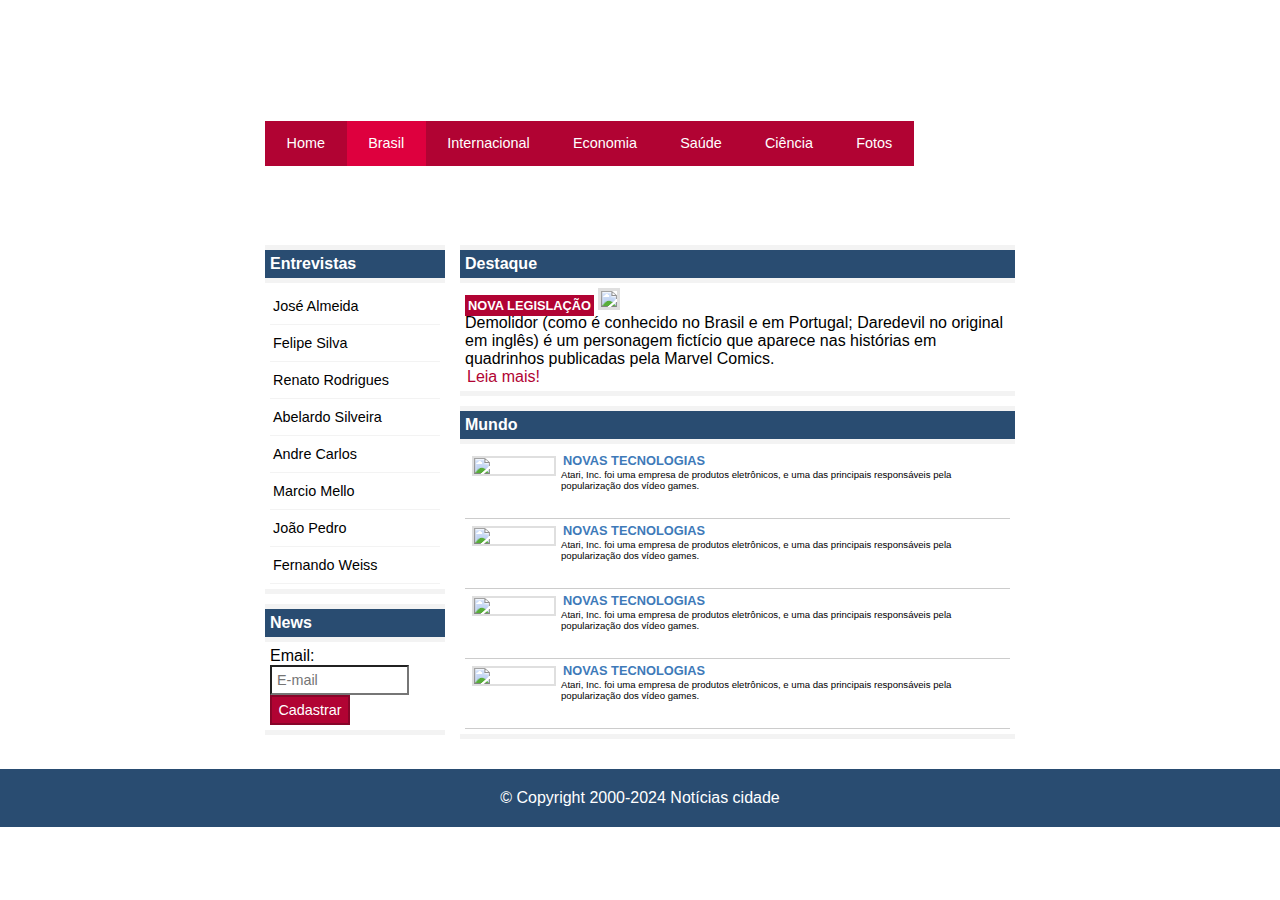
==== brasil.html @ 965685b6 "Add files via upload" ====
<!DOCTYPE html>
<html lang="en">
<head>
    <meta charset="UTF-8">
    <meta name="viewport" content="width=device-width, initial-scale=1.0">
    <title>Document</title>
    <link rel="stylesheet" type="text/css" href="estiloProjeto.css">
</head>
<body id="duas-colunas" class="brasil">
    <div id="container"> <!--Container-->

        <div id="topo"> <!--Topo-->
            <h1 class="logo">Notícias cidade</h1>
            <ul id="navegacao">

                <li class="primeiro"><a id="home" href="index.html">Home</a></li>

                <li><a id="brasil" href="brasil.html">Brasil</a></li>

                <li><a id="internacional" href="internacional.html">Internacional</a></li>

                <li><a id="economia" href="economia.html">Economia</a></li>

                <li><a id="saude" href="saude.html">Saúde</a></li>

                <li><a id="ciencia" href="ciencia.html">Ciência</a></li>

                <li><a id="fotos" href="fotos.html">Fotos</a></li>
            </ul>
        </div> <!--fim topo-->

        <div id="conteudo"> <!--conteudo-->

            <div id="primario"> <!--primario-->
                <div class="caixa destaque">
                    <h2>Destaque</h2>
                    <div class="caixa-conteudo">
                        <h3>Nova legislação</h3>
                        <img class="imagem-principal" src="imagens/taxi.jpg" width="100%">
                        <p>
                            Demolidor (como é conhecido no Brasil e em Portugal; Daredevil no original em inglês) é um personagem fictício que aparece nas histórias em quadrinhos publicadas pela Marvel Comics.
                        </p>
                        <a href="">Leia mais!</a>

                    </div>
                </div>

                <div class="caixa"> <!--inicio caixa-->
                    <h2>Mundo</h2>
                    <div class="caixa-conteudo">
                        <ul id="lista-noticias">
                            <li>
                                <a href="">
                                    <img src="imagens/tecnologia.jpg" width="80">
                                    <h3>Novas tecnologias</h3>
                                    <p>Atari, Inc. foi uma empresa de produtos eletrônicos, e uma das principais responsáveis pela popularização dos vídeo games.</p>
                                </a>
                            </li>
                            <li>
                                <a href="">
                                    <img src="imagens/tecnologia.jpg" width="80">
                                    <h3>Novas tecnologias</h3>
                                    <p>Atari, Inc. foi uma empresa de produtos eletrônicos, e uma das principais responsáveis pela popularização dos vídeo games.</p>
                                </a>
                            </li><li>
                                <a href="">
                                    <img src="imagens/tecnologia.jpg" width="80">
                                    <h3>Novas tecnologias</h3>
                                    <p>Atari, Inc. foi uma empresa de produtos eletrônicos, e uma das principais responsáveis pela popularização dos vídeo games.</p>
                                </a>
                            </li><li>
                                <a href="">
                                    <img src="imagens/tecnologia.jpg" width="80">
                                    <h3>Novas tecnologias</h3>
                                    <p>Atari, Inc. foi uma empresa de produtos eletrônicos, e uma das principais responsáveis pela popularização dos vídeo games.</p>
                                </a>
                            </li>
                        </ul>
                    </div>
                </div> <!--fim caixa-->

            </div> <!--fim primario-->

            <div id="lateral"> <!--Lateral-->
                <div class="caixa">
                    <h2>Entrevistas</h2>
                    <div class="caixa-conteudo">
                        <ul>
                            <li><a href="">José Almeida</a></li>
                            <li><a href="">Felipe Silva</a></li>
                            <li><a href="">Renato Rodrigues</a></li>
                            <li><a href="">Abelardo Silveira</a></li>
                            <li><a href="">Andre Carlos</a></li>
                            <li><a href="">Marcio Mello</a></li>
                            <li><a href="">João Pedro</a></li>
                            <li><a href="">Fernando Weiss</a></li>
                        </ul>
                    </div>
                </div>

                <div class="caixa">
                    <h2>News</h2>
                    <div class="caixa-conteudo">
                        
                        <form>
                            <div>
                                <label>Email:</label>
                                <input type="text" name="email" id="email" placeholder="E-mail">
                            </div>
                            <div>
                                <input class="submit" type="submit" value="Cadastrar">
                            </div>
                        </form>

                    </div>
                </div>

            </div> <!--fim Lateral-->

        </div> <!--fim conteudo-->

    </div> <!--fim Container-->

    <div id="container-rodape"> <!--rodape-->
        <div id="rodape">
            &copy; Copyright 2000-2024 Notícias cidade
        </div>
    </div> <!--fim rodape-->

</body>
</html>
---- estiloProjeto.css ----
/* página geral */
*{
    padding: 0;
    margin: 0;
}

/*Body*/
body{
    background: #fff url("imagens/fundo.png") repeat-x;
    font-family: "Trebuchet MS", Helvetica, sans-serif;
}

/* container principal */
#container{
    width: 750px;
    margin: 0 auto;
}

/* cabeçalho */
#topo{
    height: 150px;
    background: url(imagens/detalhe-topo.png) no-repeat right top;
    padding-top: 25px;
}

.logo{
    width: 152px;
    height: 66px;
    background: url("imagens/logo.png") no-repeat center;
    text-indent: -3000px;
}

ul{
    margin: 0;
    padding: 0;
    list-style: none;
}

#topo ul{
    background: #b10333 url();
    margin-top: 30px;
    float: left;
}
#topo ul li{
    float: left;
}

a{
    text-decoration: none;
}

a:link, a:visited{
    color: #b10333;
    padding: 2px;
}

a:hover{
    color: #e50040;
}

#topo ul a {
    font-size: 0.9em;
    display: block;
    padding: 0.5em 1.5em;
    line-height: 2.1em;
    color: white;
    background: url("imagens/divisor.png")
    no-repeat left center;
}

#topo ul .primeiro a{
    background: none;
}

#topo ul a:hover{
    color: #69001d;
}

body.home #navegacao a#home,
body.brasil #navegacao a#brasil,
body.internacional #navegacao a#internacional,
body.economia #navegacao a#economia,
body.saude #navegacao a#saude,
body.ciencia #navegacao a#ciencia,
body.fotos #navegacao a#fotos{
    color: #fff;
    background: #de003e;
    cursor: text;
}
/* fim cabeçalho */

/* conteudo */
#conteudo{
    background: #f5f5f5;
    margin-top: 60px;
}

/* primario */
#tres-colunas #primario{
    width: 270px;
    margin: 0 0 20px 195px;
    float: left;
}

#duas-colunas #primario{
    width: 555px;
    margin: 0 0 20px 195px;
    float: left;
}

#uma-coluna #primario{
    width: 750px;
    margin: 0 0 20px 0;
    float: left;
}
/* fim primario */

/* secundario */
#secundario{
    width: 270px;
    margin: 0 0 20px 15px;
    float: left;
}
/* fim secundario */

/* lateral */
#lateral{
    width: 180px;
    margin: 0 0 20px -750px ;
    float: left;

}

#lateral ul a{
    font-size: 0.9em;
    padding: 3px;
    display: block;
    line-height: 30px;
    color: #000;
    border-bottom: 1px solid #f3f3f3;
}

#lateral ul a:hover{
    background: #f9f9f9 url('imagens/marcador.png') no-repeat left center;
    padding: 20px;
    color: #a1a1a1;
}

label{
    display: block;
    cursor: pointer;
}

input{
    padding: 5px;
    width: 125px ;
    font-size: 0.9em;
    background: #fff;
}

input.submit{
    width: 80px;
    color: #fff;
    background: #b10333;
    border: 2px solid #870529;
    cursor: pointer;
}

/* formatando imagens */
img{
    border: 2px solid #dfdfdf;
}

img.imagem-principal{
    width: 98%;
    border: 3px solid #dfdfdf;
}

/* formatando titulos */
h3 {
    text-transform: uppercase;
    display: inline;
    font-size: 0.8em;
    padding: 3px;
}


/* rodape */
#container-rodape{
    clear: both;
    background: #294c71;
    padding: 20px;
}

#rodape{
    width: 750px;
    margin: 0 auto;
    color: #fff;
    text-align: center;
}
/* fim rodape */

.caixa{
    margin: 10px 0;
    padding: 5px 0 5px 0;
    background: #f3f3f3 url('imagens/fundo-caixa.png');
}

.caixa h2{
    font-size: 1em;
    background: #294c71;
    color: #fff;
    padding: 5px;
}

.destaque h3{
    background: #b10333;
    color: #fff;
}

.entrevista h3{
    background: #b10333;
    color: #fff;
}

/* menu inferior */
#lista-noticias li{
    padding: 2px;
    border-bottom: 1px solid #ccc;
    height: 65px;
}

#lista-noticias li a img{
    float: left;
    margin: 5px;
}

#lista-noticias li a h3{
    font-size: 0.8em;
    padding: 0;
    color: #3e7ab9 ;
}

#lista-noticias li a p{
    font-size: 0.6em;
    color: #000;
}

#lista-noticias li:hover{
    background: #eee;
    cursor: pointer;
}

.caixa-conteudo{
    background: #fff;
    padding: 5px;
    margin-top: 5px;
}
/* fim conteudo */
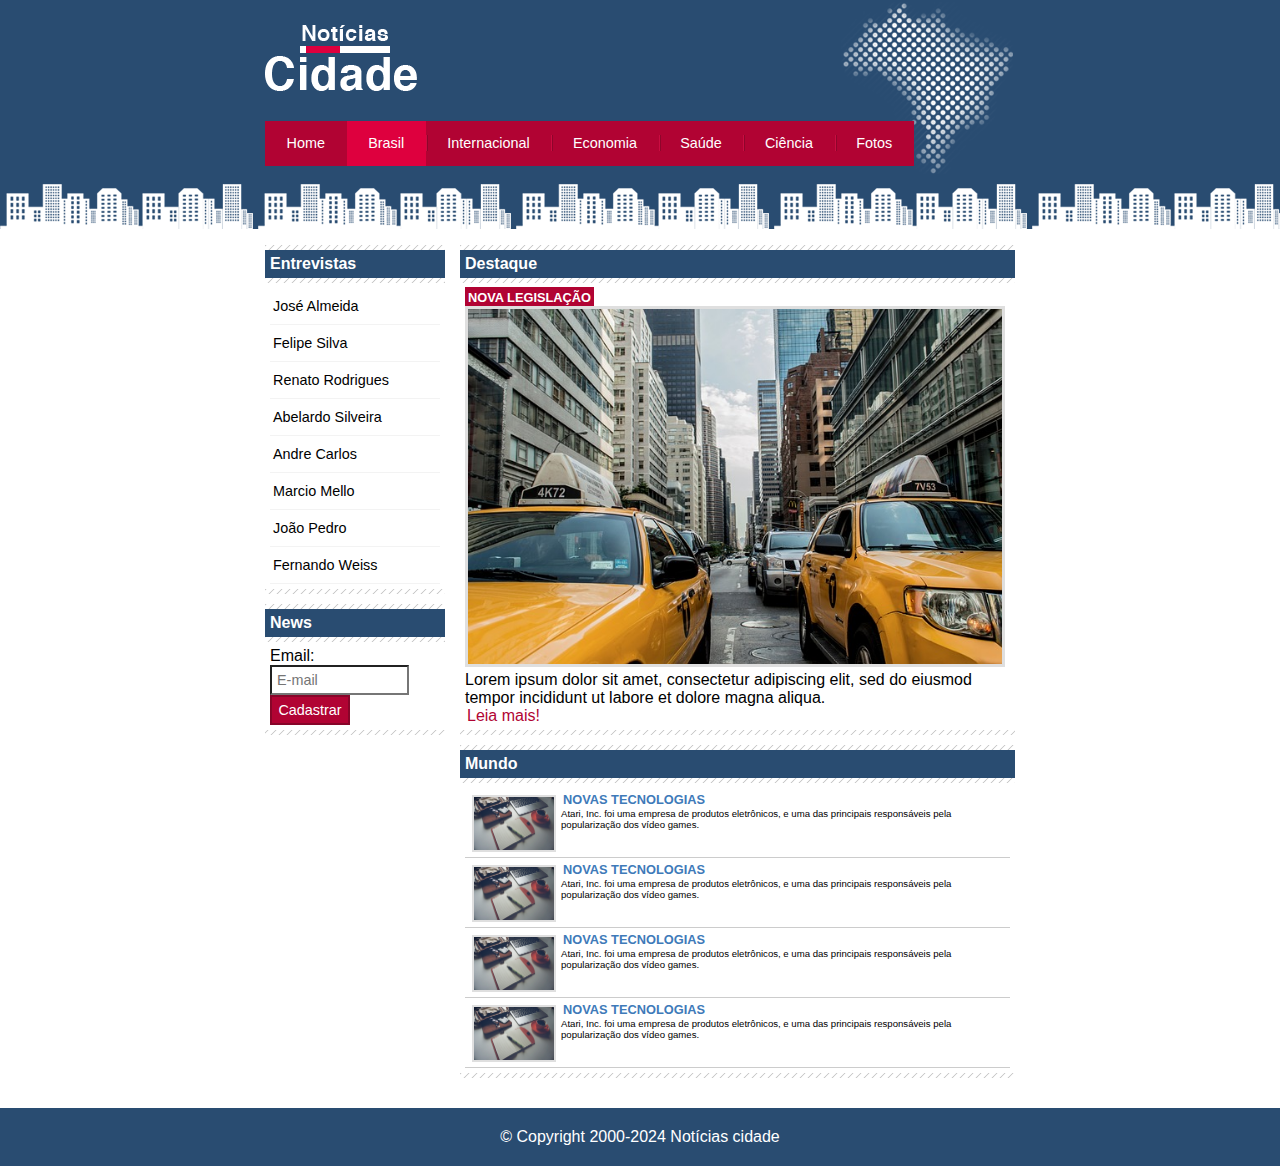
==== commit 44b323b9: "Update brasil.html" ====
--- a/brasil.html
+++ b/brasil.html
@@ -38,7 +38,7 @@
                         <h3>Nova legislação</h3>
                         <img class="imagem-principal" src="imagens/taxi.jpg" width="100%">
                         <p>
-                            Demolidor (como é conhecido no Brasil e em Portugal; Daredevil no original em inglês) é um personagem fictício que aparece nas histórias em quadrinhos publicadas pela Marvel Comics.
+                            Lorem ipsum dolor sit amet, consectetur adipiscing elit, sed do eiusmod tempor incididunt ut labore et dolore magna aliqua.
                         </p>
                         <a href="">Leia mais!</a>
 
@@ -128,4 +128,4 @@
     </div> <!--fim rodape-->
 
 </body>
-</html>+</html>
